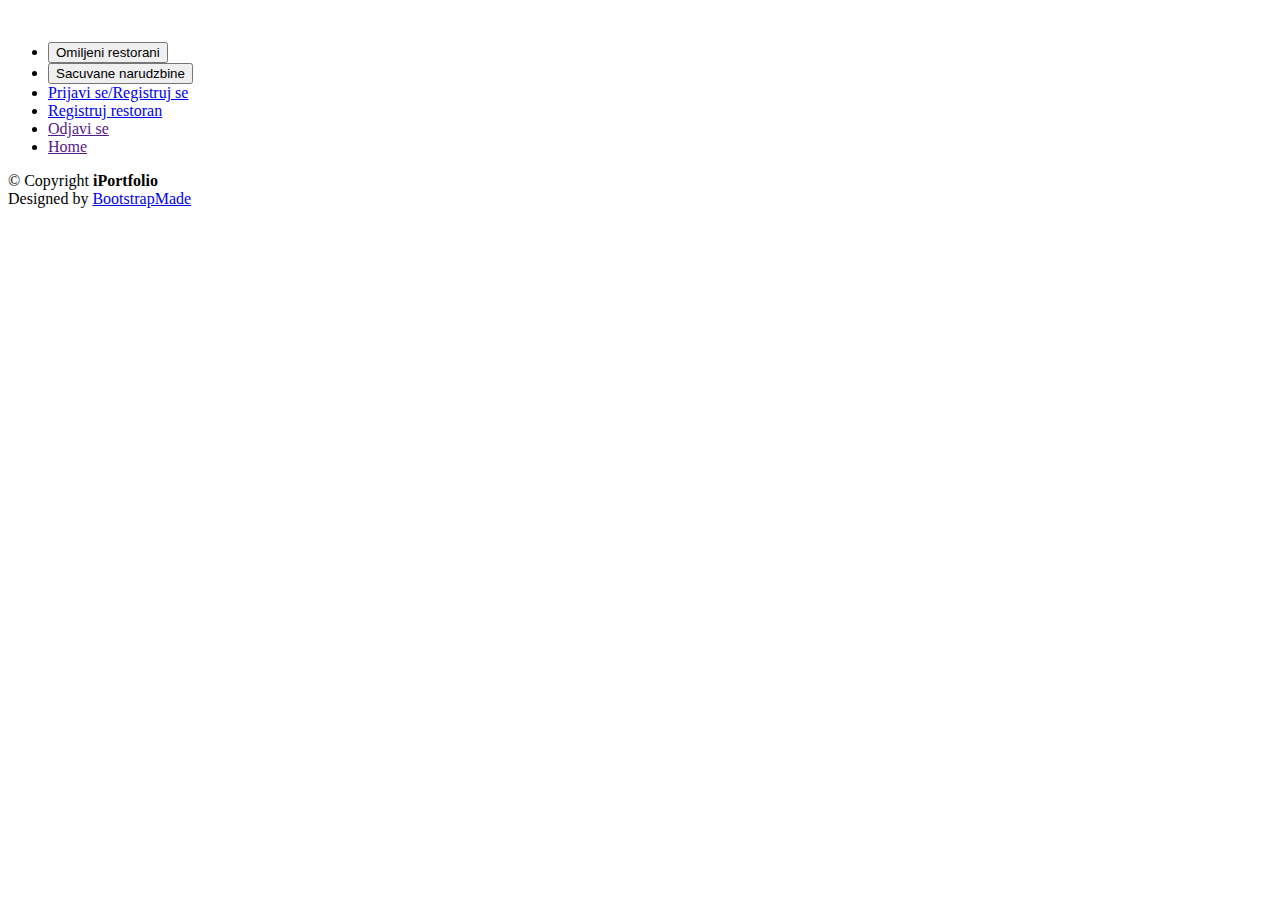
==== Aplikacija/Profil/index.html @ 849dfd0b "dasd" ====
<!DOCTYPE html>
<html lang="en">

<head>
  <meta charset="utf-8">
  <meta content="width=device-width, initial-scale=1.0" name="viewport">

  <title>iPortfolio Bootstrap Template - Index</title>
  <meta content="" name="description">
  <meta content="" name="keywords">

  <!-- Favicons -->
  <link href="assets/img/favicon.png" rel="icon">
  <link href="assets/img/apple-touch-icon.png" rel="apple-touch-icon">

  <!-- Google Fonts -->
  <link href="https://fonts.googleapis.com/css?family=Open+Sans:300,300i,400,400i,600,600i,700,700i|Raleway:300,300i,400,400i,500,500i,600,600i,700,700i|Poppins:300,300i,400,400i,500,500i,600,600i,700,700i" rel="stylesheet">

  <!-- Vendor CSS Files -->
  <link href="assets/vendor/aos/aos.css" rel="stylesheet">
  <link href="assets/vendor/bootstrap/css/bootstrap.min.css" rel="stylesheet">
  <link href="assets/vendor/bootstrap-icons/bootstrap-icons.css" rel="stylesheet">
  <link href="assets/vendor/boxicons/css/boxicons.min.css" rel="stylesheet">
  <link href="assets/vendor/glightbox/css/glightbox.min.css" rel="stylesheet">
  <link href="assets/vendor/swiper/swiper-bundle.min.css" rel="stylesheet">

  <!-- Template Main CSS File -->
  <link href="assets/css/style.css" rel="stylesheet">

  <!-- =======================================================
  * Template Name: iPortfolio - v3.7.0
  * Template URL: https://bootstrapmade.com/iportfolio-bootstrap-portfolio-websites-template/
  * Author: BootstrapMade.com
  * License: https://bootstrapmade.com/license/
  ======================================================== -->
</head>

<body>

  <!-- ======= Mobile nav toggle button ======= -->
  <i class="bi bi-list mobile-nav-toggle d-xl-none"></i>

  <!-- ======= Header ======= -->
  <header id="header">
    <div class="d-flex flex-column">

      <div class="profile">
        <img style="background-color: white;" id="slika"src="assets/img/user.png" alt="" class="img-fluid rounded-circle">
        <div id="informacije"></div>
        
      </div>

      <nav id="navbar" class="nav-menu navbar">
        <ul>
          <!--<li><a href="#hero" class="nav-link scrollto active"><i class="bx bx-home"></i> <span>Home</span></a></li>-->
          <li><button id="omiljeniRes"href="" class="nav-link scrollto"><i class="bx bx-server"></i> <span>Omiljeni restorani</span></a></li>
          <li><button id="sacuvaneNar"href="" class="nav-link scrollto"><i class="bx bx-server"></i> <span>Sacuvane narudzbine</span></a></li>
          <li><a id="prijava" href="prijaviSe.html" class="nav-link scrollto"><i class="bx bx-user"></i> <span>Prijavi se/Registruj se</span></a></li>
          <li><a href="registrujRestoran.html" class="nav-link scrollto"><i class="bx bx-user"></i> <span>Registruj restoran</span></a></li>
          <li><a href="" id="odjavi" class="nav-link scrollto"><i class="bx bx-user"></i> <span>Odjavi se</span></a></li>
          <li ><a  id="homebtn"href="" class="nav-link scrollto active"><i class="bx bx-home"></i> <span>Home</span></a></li>
          <!--<li><a href="#resume" class="nav-link scrollto"><i class="bx bx-file-blank"></i> <span>Resume</span></a></li>
          <li><a href="#portfolio" class="nav-link scrollto"><i class="bx bx-book-content"></i> <span>Portfolio</span></a></li>
        <li><a href="#contact" class="nav-link scrollto"><i class="bx bx-envelope"></i> <span>Contact</span></a></li>-->
          
        <div id="odjavi"></div>
        </ul>
      </nav><!-- .nav-menu -->
    </div>
  </header><!-- End Header -->

  <!-- ======= Hero Section ======= -->
  <!--<section id="hero" class="d-flex flex-column justify-content-center align-items-center">
    <div class="hero-container" data-aos="fade-in">
      <h1>Alex Smith</h1>
      <p>I'm <span class="typed" data-typed-items="Designer, Developer, Freelancer, Photographer"></span></p>
    </div>
  </section>--><!-- End Hero -->

  <main id="main">

    <!-- ======= About Section ======= -->
    <section>
      <div class="row" id="restorani">

      </div>
    
 
    </section>


  </main><!-- End #main -->

  <!-- ======= Footer ======= -->
  <footer id="footer">
    <div class="container">
      <div class="copyright">
        &copy; Copyright <strong><span>iPortfolio</span></strong>
      </div>
      <div class="credits">
        <!-- All the links in the footer should remain intact. -->
        <!-- You can delete the links only if you purchased the pro version. -->
        <!-- Licensing information: https://bootstrapmade.com/license/ -->
        <!-- Purchase the pro version with working PHP/AJAX contact form: https://bootstrapmade.com/iportfolio-bootstrap-portfolio-websites-template/ -->
        Designed by <a href="https://bootstrapmade.com/">BootstrapMade</a>
      </div>
    </div>
  </footer><!-- End  Footer -->

  <a href="#" class="back-to-top d-flex align-items-center justify-content-center"><i class="bi bi-arrow-up-short"></i></a>

  <!-- Vendor JS Files -->
  <script src="assets/vendor/purecounter/purecounter.js"></script>
  <script src="assets/vendor/aos/aos.js"></script>
  <script src="assets/vendor/bootstrap/js/bootstrap.bundle.min.js"></script>
  <script src="assets/vendor/glightbox/js/glightbox.min.js"></script>
  <script src="assets/vendor/isotope-layout/isotope.pkgd.min.js"></script>
  <script src="assets/vendor/swiper/swiper-bundle.min.js"></script>
  <script src="assets/vendor/typed.js/typed.min.js"></script>
  <script src="assets/vendor/waypoints/noframework.waypoints.js"></script>
  <script src="assets/vendor/php-email-form/validate.js"></script>

  <!-- Template Main JS File -->
  <script type="module" src="assets/js/korisnikHTML.js"></script>
  <script type="module" src="assets/js/restoranHTML.js"></script>
</body>

</html>
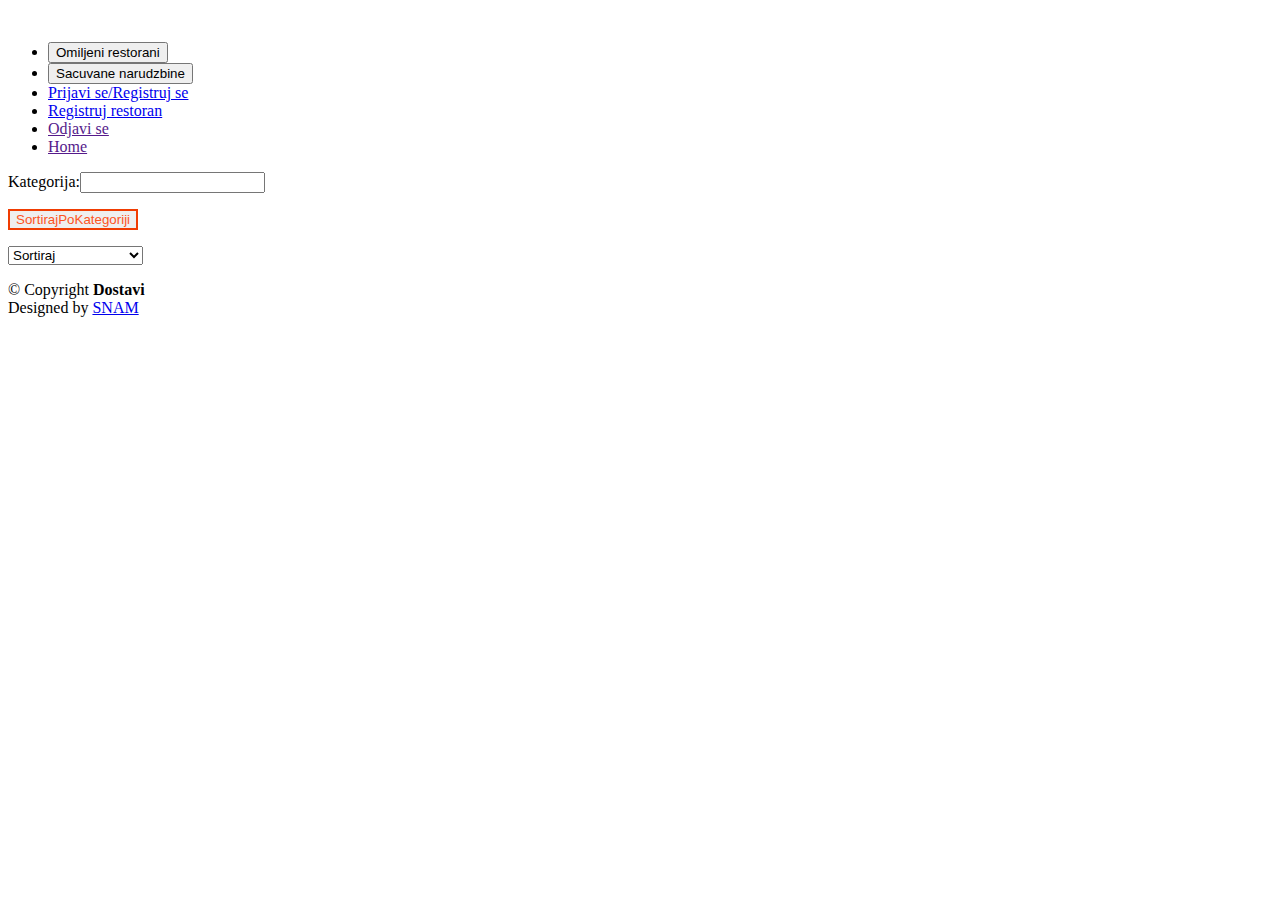
==== commit 11c7d3d7: "." ====
--- a/Aplikacija/Profil/index.html
+++ b/Aplikacija/Profil/index.html
@@ -5,7 +5,7 @@
   <meta charset="utf-8">
   <meta content="width=device-width, initial-scale=1.0" name="viewport">
 
-  <title>iPortfolio Bootstrap Template - Index</title>
+  <title>Dostavi</title>
   <meta content="" name="description">
   <meta content="" name="keywords">
 
@@ -53,8 +53,8 @@
       <nav id="navbar" class="nav-menu navbar">
         <ul>
           <!--<li><a href="#hero" class="nav-link scrollto active"><i class="bx bx-home"></i> <span>Home</span></a></li>-->
-          <li><button id="omiljeniRes"href="" class="nav-link scrollto"><i class="bx bx-server"></i> <span>Omiljeni restorani</span></a></li>
-          <li><button id="sacuvaneNar"href="" class="nav-link scrollto"><i class="bx bx-server"></i> <span>Sacuvane narudzbine</span></a></li>
+          <li><button class="dgme" id="omiljeniRes"href="" class="nav-link scrollto"><i class="bx bx-server"></i> <span>Omiljeni restorani</span></a></li>
+          <li><button  class="dgme"id="sacuvaneNar"href="" class="nav-link scrollto"><i class="bx bx-server"></i> <span>Sacuvane narudzbine</span></a></li>
           <li><a id="prijava" href="prijaviSe.html" class="nav-link scrollto"><i class="bx bx-user"></i> <span>Prijavi se/Registruj se</span></a></li>
           <li><a href="registrujRestoran.html" class="nav-link scrollto"><i class="bx bx-user"></i> <span>Registruj restoran</span></a></li>
           <li><a href="" id="odjavi" class="nav-link scrollto"><i class="bx bx-user"></i> <span>Odjavi se</span></a></li>
@@ -81,8 +81,38 @@
 
     <!-- ======= About Section ======= -->
     <section>
+      <!--<style="visibility: hidden;"button  style="visibility:hidden;"class="dgme"id="sortiranje"href="" class="nav-link scrollto">Sortiraj restorane po oceni</button>-->
+      <section class="recepti grid">
+        <div class="container">
+          <div class="row">
+            <div class="col-sm-12">
+              <div class="grid-option">
+                <div> 
+                  <p style="color: black;">Kategorija:<input id="kategorijaInput" type="text"></p>
+                   
+                <p><button style="border: 2px solid #f03c02; color:#fd541e;" id="SortirajPoKategoriji" class="btn" type="button">SortirajPoKategoriji</button></p>
+                </div>
+                <form>
+                  <select class="custom-select" id="sortingOptionID">
+                    <option selected disabled hidden>Sortiraj</option>
+                    <option id="sortirajPoNajmanjoj" value="1">Po oceni najmanjoj</option>
+                    <option id="sortirajPoNajvecoj" value="2">Po oceni najvecoj</option>
+                  </select>
+                  <p></p>
+                </form>
+              </div>
+            </div>
+            <div id="receptiRecepti">
+              <div class="row novo">
+                <div id="receptRecepti" class="col-md-4">
+             
+                
+              </div>
+            </div>
+          </div>
+      </section>
       <div class="row" id="restorani">
-
+        
       </div>
     
  
@@ -95,14 +125,14 @@
   <footer id="footer">
     <div class="container">
       <div class="copyright">
-        &copy; Copyright <strong><span>iPortfolio</span></strong>
+        &copy; Copyright <strong><span>Dostavi</span></strong>
       </div>
       <div class="credits">
         <!-- All the links in the footer should remain intact. -->
         <!-- You can delete the links only if you purchased the pro version. -->
         <!-- Licensing information: https://bootstrapmade.com/license/ -->
         <!-- Purchase the pro version with working PHP/AJAX contact form: https://bootstrapmade.com/iportfolio-bootstrap-portfolio-websites-template/ -->
-        Designed by <a href="https://bootstrapmade.com/">BootstrapMade</a>
+        Designed by <a href="https://bootstrapmade.com/">SNAM</a>
       </div>
     </div>
   </footer><!-- End  Footer -->
@@ -123,6 +153,15 @@
   <!-- Template Main JS File -->
   <script type="module" src="assets/js/korisnikHTML.js"></script>
   <script type="module" src="assets/js/restoranHTML.js"></script>
+  <script type="module">
+    import {sortNajm} from './assets/js/restoranHTML.js'
+    document.querySelector('#sortirajPoNajmanjoj').addEventListener('click',sortNajm);
+   </script>
+   <script type="module">
+    import {sortNajv} from './assets/js/restoranHTML.js'
+    document.querySelector('#sortirajPoNajvecoj').addEventListener('click',sortNajv);
+   </script>
+   
 </body>
 
 </html>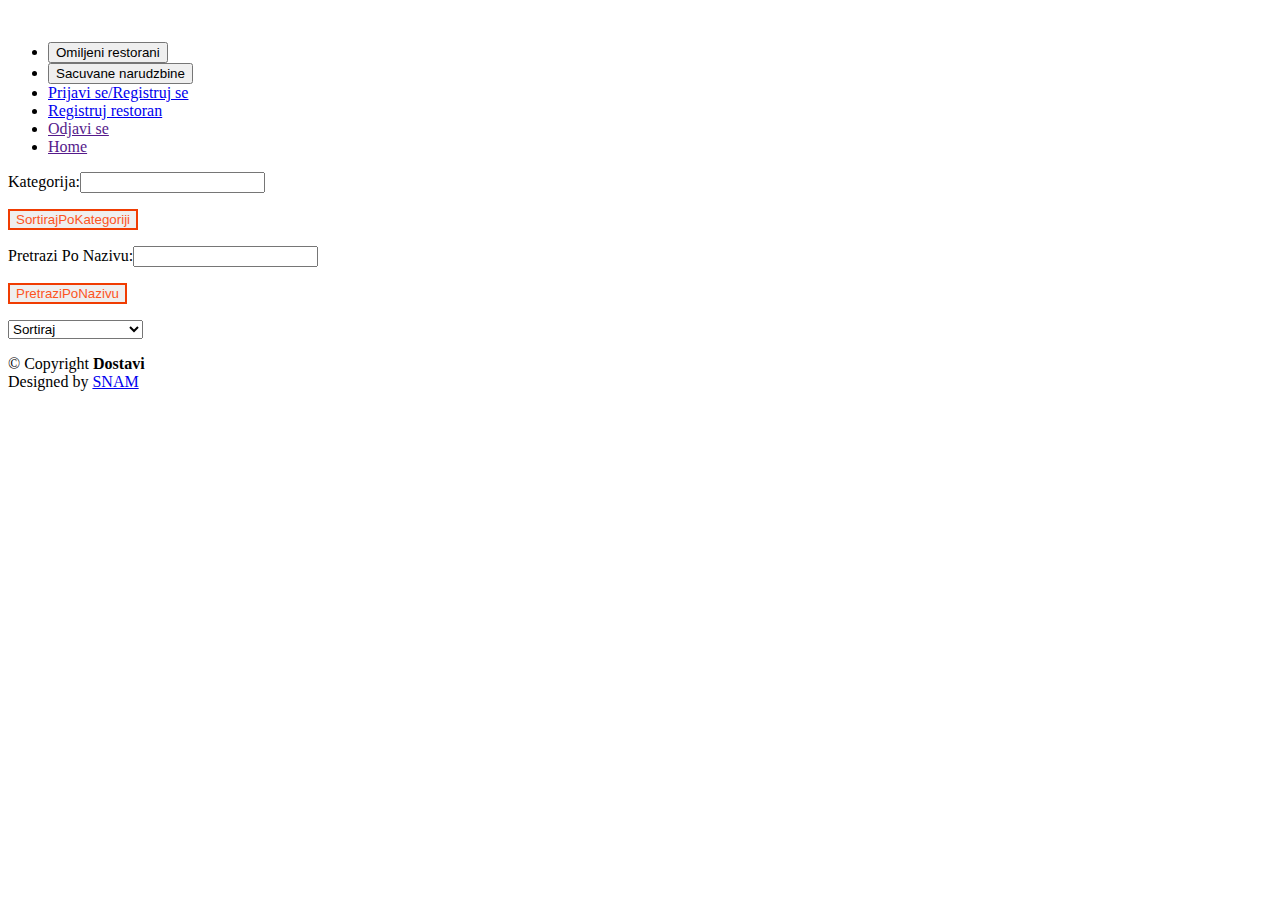
==== commit b1006a86: "s" ====
--- a/Aplikacija/Profil/index.html
+++ b/Aplikacija/Profil/index.html
@@ -92,6 +92,11 @@
                    
                 <p><button style="border: 2px solid #f03c02; color:#fd541e;" id="SortirajPoKategoriji" class="btn" type="button">SortirajPoKategoriji</button></p>
                 </div>
+                <div> 
+                  <p style="color: black;">Pretrazi Po Nazivu:<input id="NazivInput" type="text"></p>
+                   
+                <p><button style="border: 2px solid #f03c02; color:#fd541e;" id="pretraziPoNazivu" class="btn" type="button">PretraziPoNazivu</button></p>
+                </div>
                 <form>
                   <select class="custom-select" id="sortingOptionID">
                     <option selected disabled hidden>Sortiraj</option>
